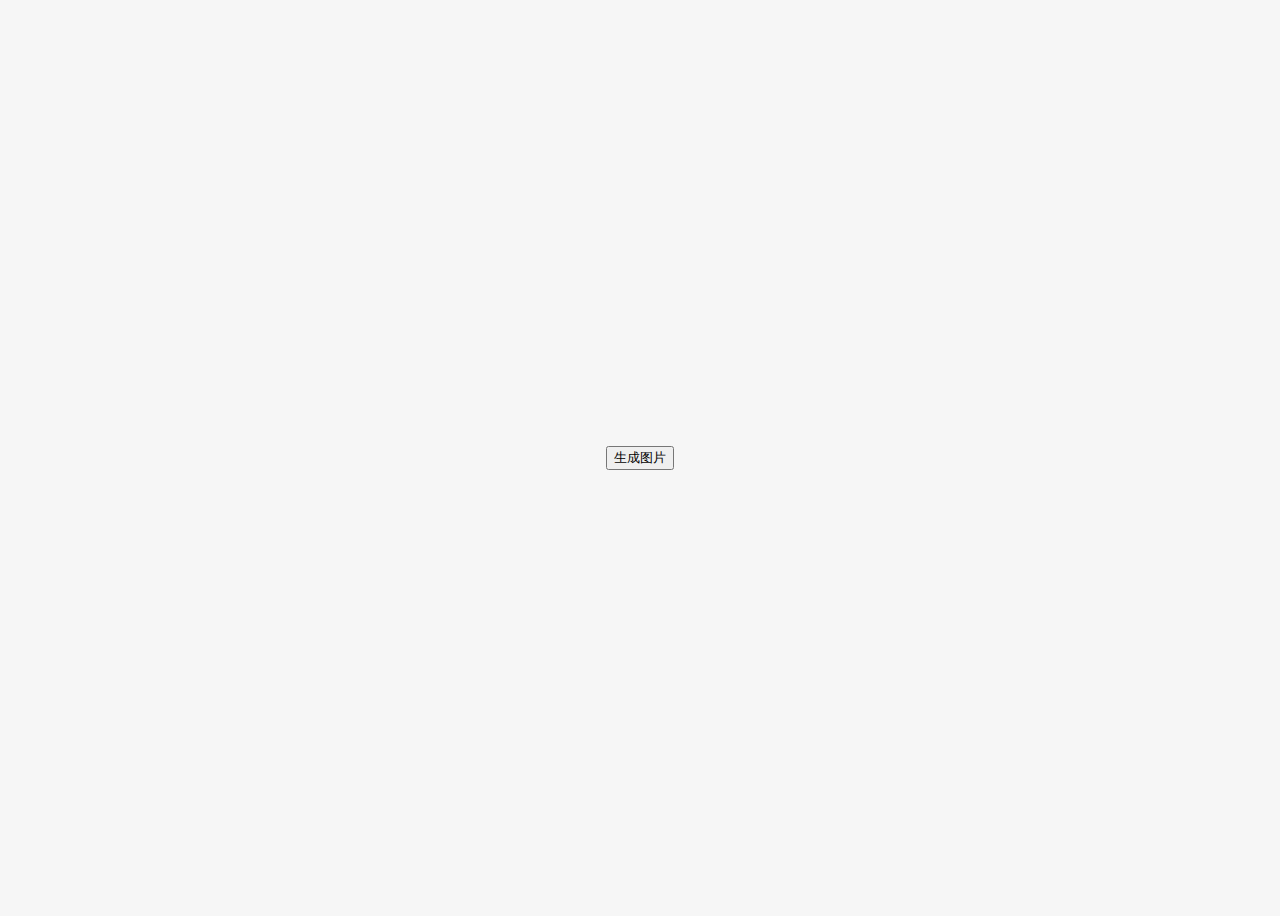
==== exam.html @ 9c2c3c2c "笔试" ====
<!DOCTYPE html>
<html lang="en">

<head>
    <meta charset="UTF-8">
    <meta http-equiv="X-UA-Compatible" content="IE=edge">
    <meta name="viewport" content="width=device-width, initial-scale=1.0">
    <title>Skeleton Screen Loading</title>
    <style>
        :root {
            --loading-grey: #ededed;
        }


        body {
            background-color: #f6f6f6;
            font-family: Helvetica;
            font-size: 16px;
            display: flex;
            justify-content: space-evenly;
            flex-wrap: wrap;
            align-items: center;
            min-height: 100vh;
        }

        .card {
            transition: display 1s;
            min-width: 320px;
            max-width: 320px;
            background-color: #fff;
            border-radius: 6px;
            overflow: hidden;
            box-shadow: 0 4px 6px rgba(0, 0, 0, .12);
        }

        .image {
            height: 200px;
        }

        .image img {
            display: block;
            width: 100%;
            height: inherit;
            object-fit: cover;
        }

        .content {
            padding: 2rem 1.8rem;
        }

        h4 {
            margin: 0 0 1rem;
            font-size: 1.5rem;
            line-height: 1.5rem;
        }

        .description {
            font-size: 1rem;
            line-height: 1.4rem;
        }
    </style>
</head>

<body>

    <button onclick="test()">
        生成图片
    </button>






    <script>
        let id = new Array();
        let image = new Array();

        function model(img, id) {
            return `
                <div class="card">
                    <div class="image">
                    <img src="${img}" alt="">
                    </div>
                    <div class="content">
                        <h4>ID</h4>
                        <div class="description">${id}</div>
                    </div>
                </div>
            `
        }

        function test() {

            let str = '';

            let get = new Promise(function (Resolve, Reject) {
                for (let i = 0; i < 5; i++) {
                    setTimeout(() => {
                        image[i] = `https://picsum.photos/360/460?random=1`;
                        id[i] = new Date().getTime();
                        str += model(image[i], id[i]);
                        if (i == 4) {
                            console.log(str)
                            Resolve();
                        }
                    }, i * 1000);

                }

            });

            get.then(
                function () {
                    document.getElementsByTagName('body')[0].innerHTML = str;
                }

            )







        }
    </script>
</body>

</html>
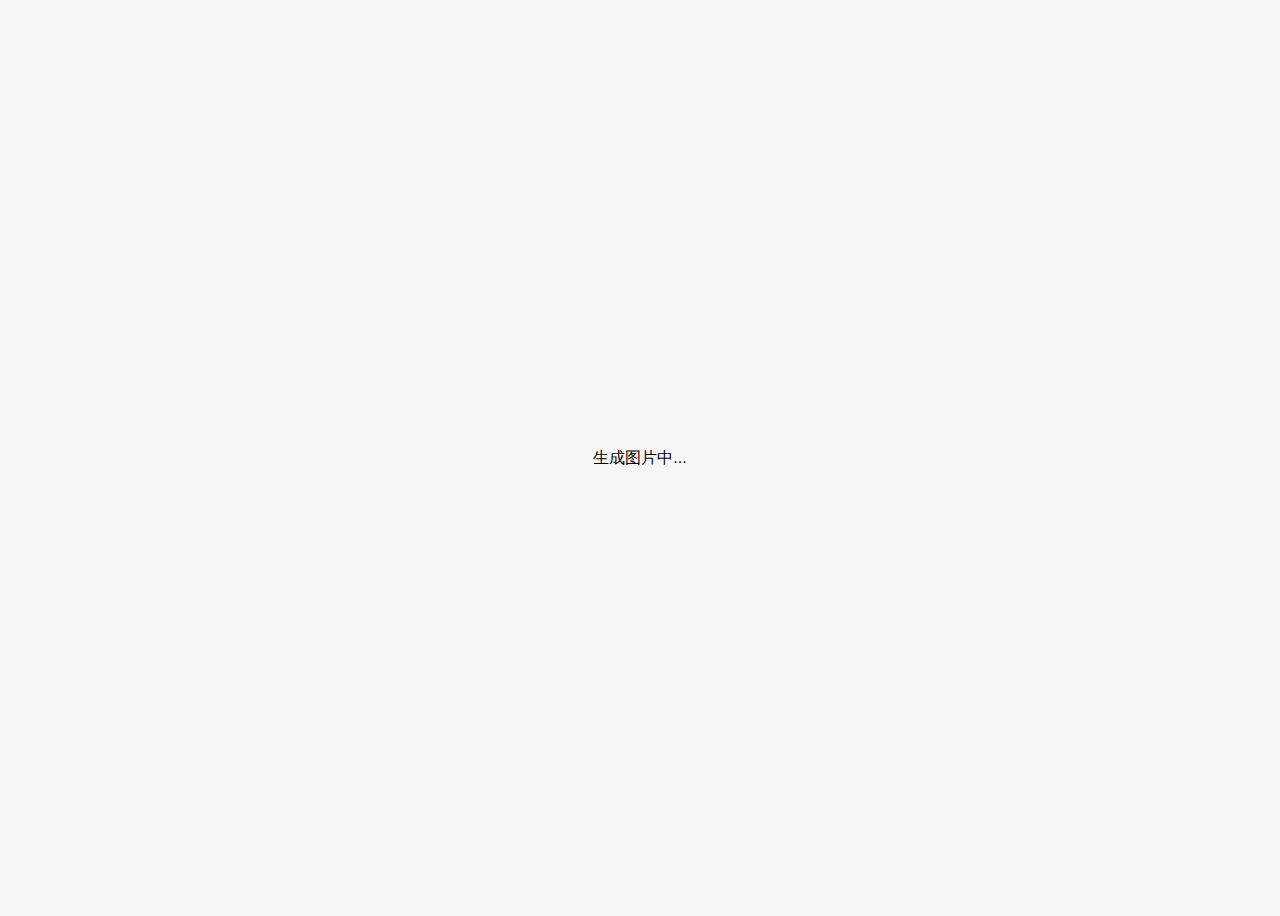
==== commit 42bfb613: "exam" ====
--- a/exam.html
+++ b/exam.html
@@ -75,6 +75,7 @@
     <script>
         let id = new Array();
         let image = new Array();
+        document.getElementsByTagName('body')[0].innerHTML = '生成图片中...';
 
         function model(img, id) {
             return `
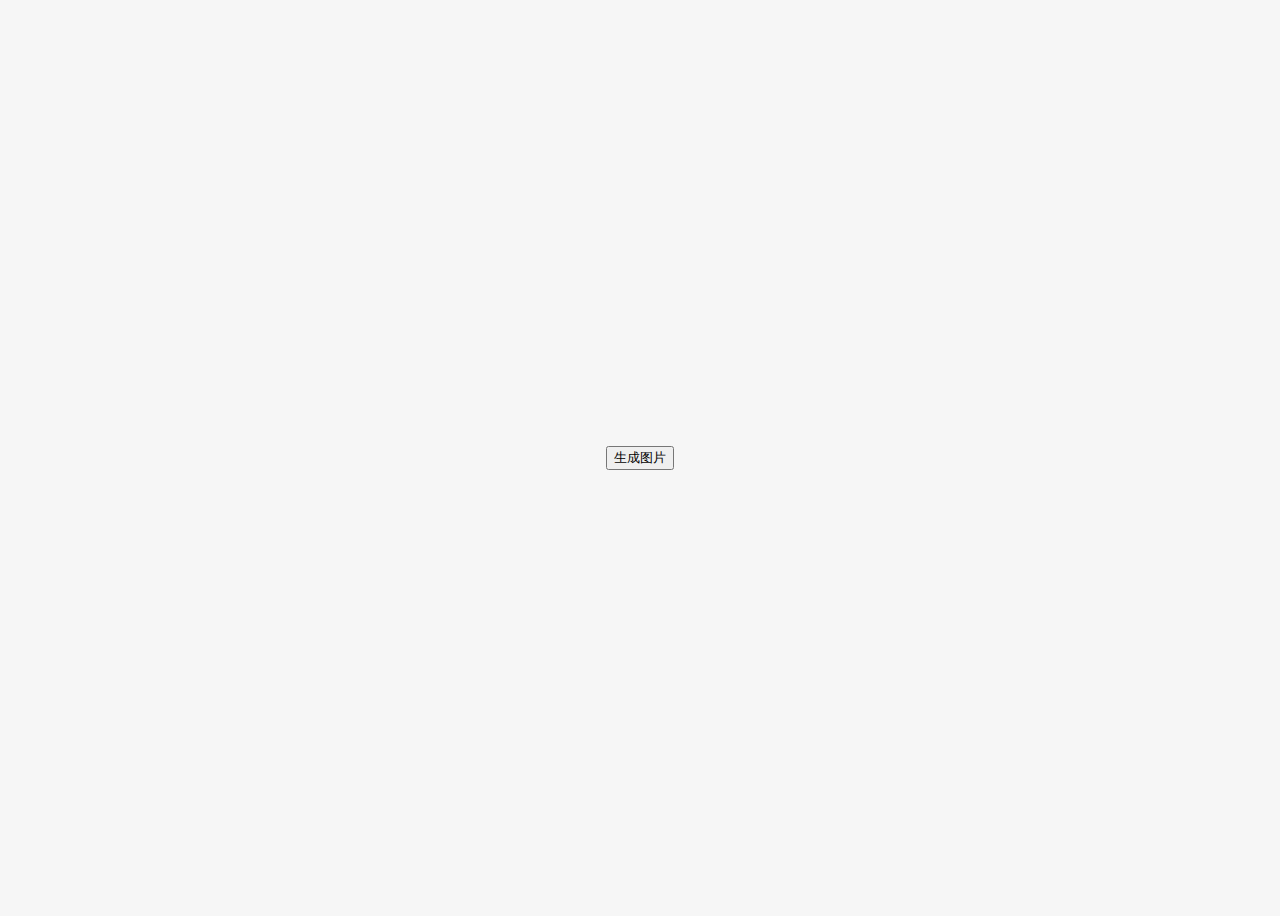
==== commit 6bfe2563: "exam1.0" ====
--- a/exam.html
+++ b/exam.html
@@ -67,15 +67,10 @@
         生成图片
     </button>
 
-
-
-
-
-
     <script>
         let id = new Array();
         let image = new Array();
-        document.getElementsByTagName('body')[0].innerHTML = '生成图片中...';
+        
 
         function model(img, id) {
             return `
@@ -94,6 +89,7 @@
         function test() {
 
             let str = '';
+            document.getElementsByTagName('body')[0].innerHTML = '生成图片中...';
 
             let get = new Promise(function (Resolve, Reject) {
                 for (let i = 0; i < 5; i++) {
@@ -118,12 +114,6 @@
 
             )
 
-
-
-
-
-
-
         }
     </script>
 </body>
